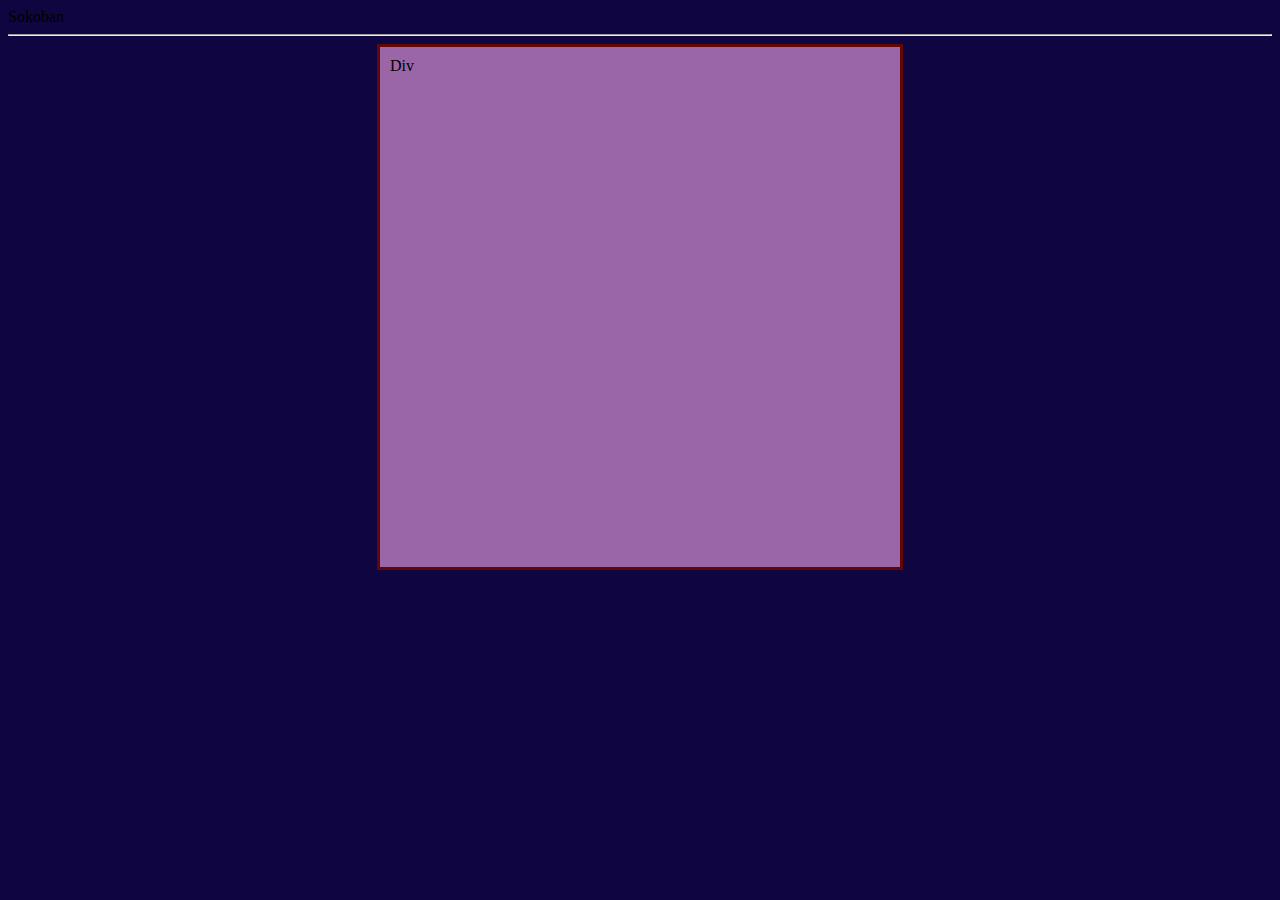
==== index.html @ 7eab9f3d "My first upload" ====
<!DOCTYPE html>
<html lang="en">
  <head>
    <meta charset="UTF-8" />
    <meta name="viewport" content="width=device-width, initial-scale=1.0" />
    <title>Assignment: Sokoban - Lexicon</title>
    <link rel="stylesheet" href="/style/style.css" />
  </head>
  <body>
    <header>Sokoban</header>
    <hr>
    <div id = "myID" class="gameArea">

    </div>
    <script src="/scripts/SokobanBase.js"></script>
    <script src="/scripts/Main.js"></script>   
  </body>
</html>
---- style/style.css ----
body {
    background: rgb(15, 6, 65);
  }
  
  .gameArea {
    display:grid;
    grid-template: auto / repeat(19, 1fr);
    grid-gap: 3px;
    background-color: #9a66a7;
    width: 500px;
    height: 500px;
    border: 3px solid rgb(97, 7, 7);
    margin: 0 auto;
    padding: 10px;
/*    display: flex; 
    flex-wrap: wrap; */
  }
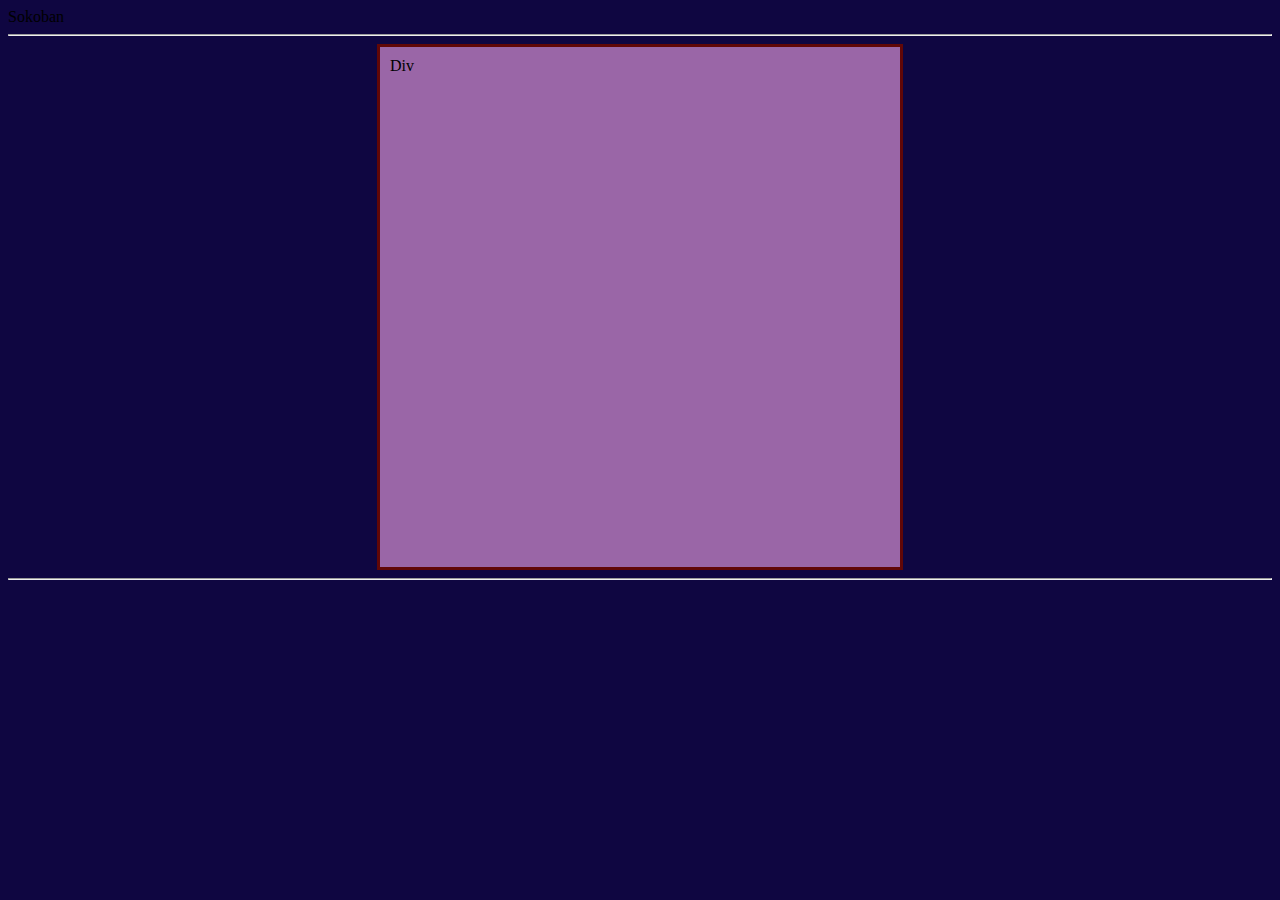
==== commit 6dcd80b7: "Update" ====
--- a/index.html
+++ b/index.html
@@ -12,6 +12,7 @@
     <div id = "myID" class="gameArea">
 
     </div>
+    <hr>
     <script src="/scripts/SokobanBase.js"></script>
     <script src="/scripts/Main.js"></script>   
   </body>
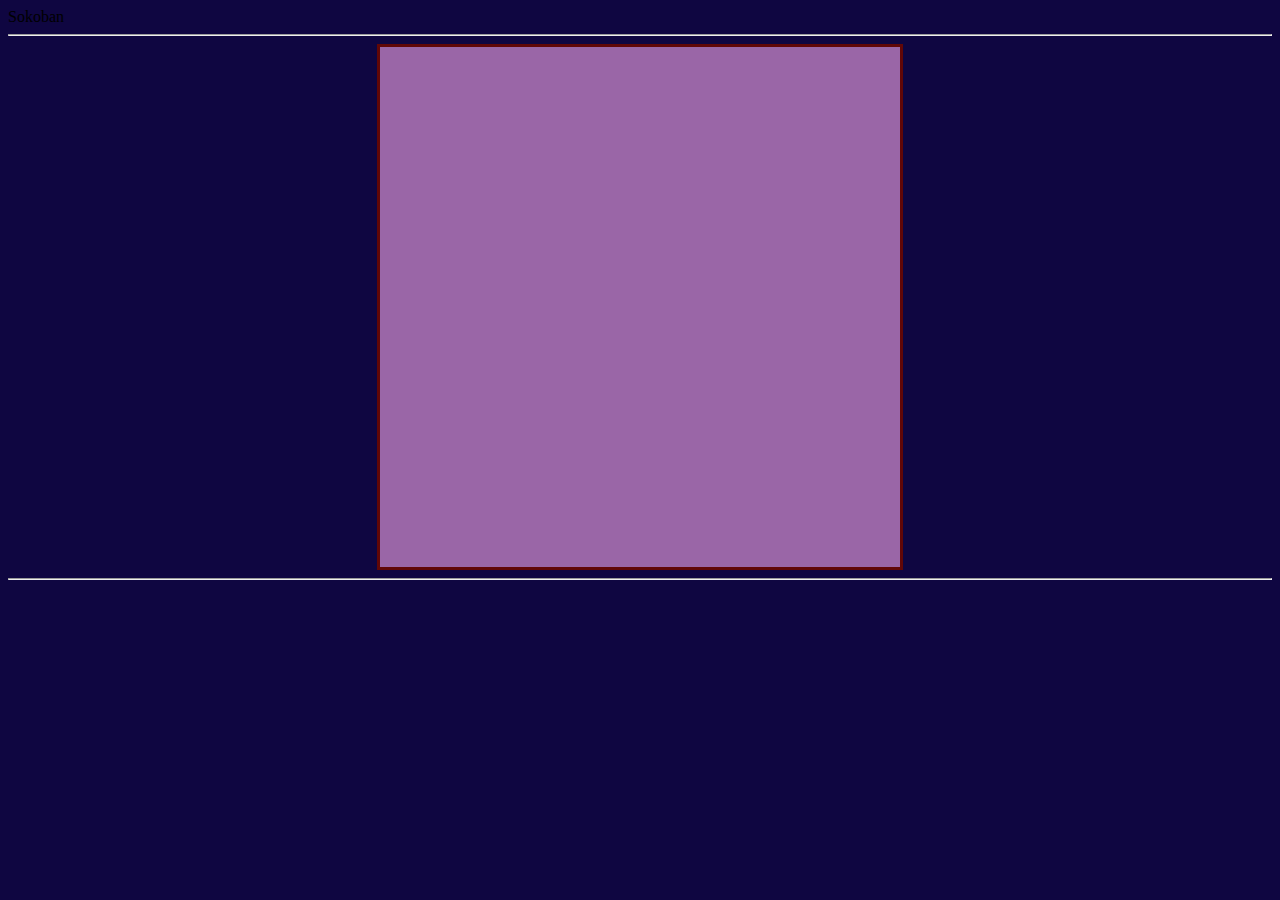
==== commit b94a0a5f: "Complete 19x16 div and next mapping it" ====
--- a/index.html
+++ b/index.html
@@ -9,9 +9,7 @@
   <body>
     <header>Sokoban</header>
     <hr>
-    <div id = "myID" class="gameArea">
-
-    </div>
+    <div id = "myGame" class="gameArea">    </div>
     <hr>
     <script src="/scripts/SokobanBase.js"></script>
     <script src="/scripts/Main.js"></script>   
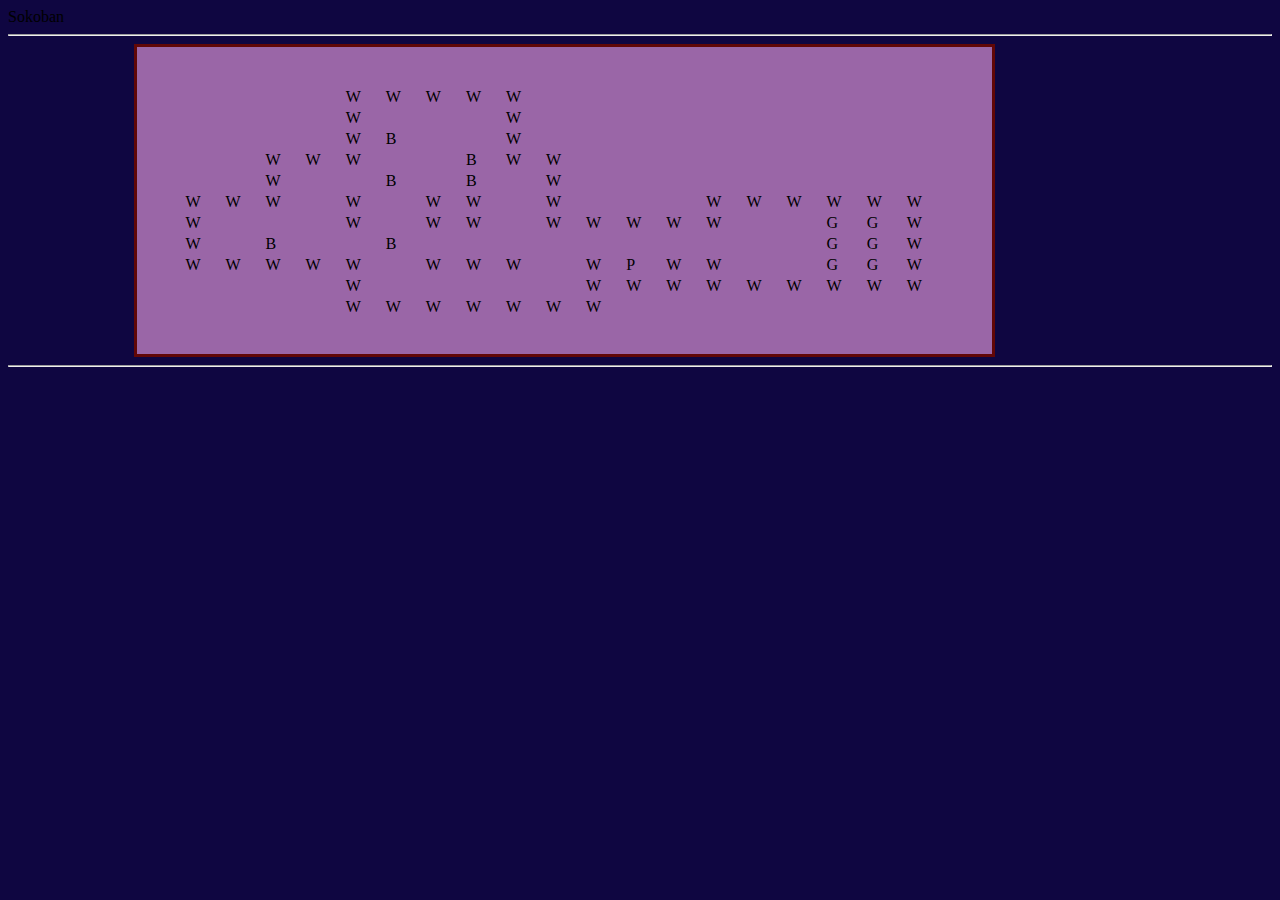
==== commit 384b5515: "Raw map is drawn" ====
--- a/index.html
+++ b/index.html
@@ -6,11 +6,12 @@
     <title>Assignment: Sokoban - Lexicon</title>
     <link rel="stylesheet" href="/style/style.css" />
   </head>
-  <body>
+  <body id="sokoBanBody">
     <header>Sokoban</header>
     <hr>
     <div id = "myGame" class="gameArea">    </div>
     <hr>
+    <h2 id="msgArea"></h2>
     <script src="/scripts/SokobanBase.js"></script>
     <script src="/scripts/Main.js"></script>   
   </body>
--- a/style/style.css
+++ b/style/style.css
@@ -7,13 +7,16 @@
     grid-template: auto / repeat(19, 1fr);
     grid-gap: 3px;
     background-color: #9a66a7;
-    width: 500px;
-    height: 500px;
+    width: 60%;
+    height: 40%;
+    margin-left:10%;
     border: 3px solid rgb(97, 7, 7);
-    margin: 0 auto;
-    padding: 10px;
+  
+    padding: 2rem 3rem 2rem;
 /*    display: flex; 
     flex-wrap: wrap; */
   }
   
-
+#msgArea{
+  color: antiquewhite;
+}
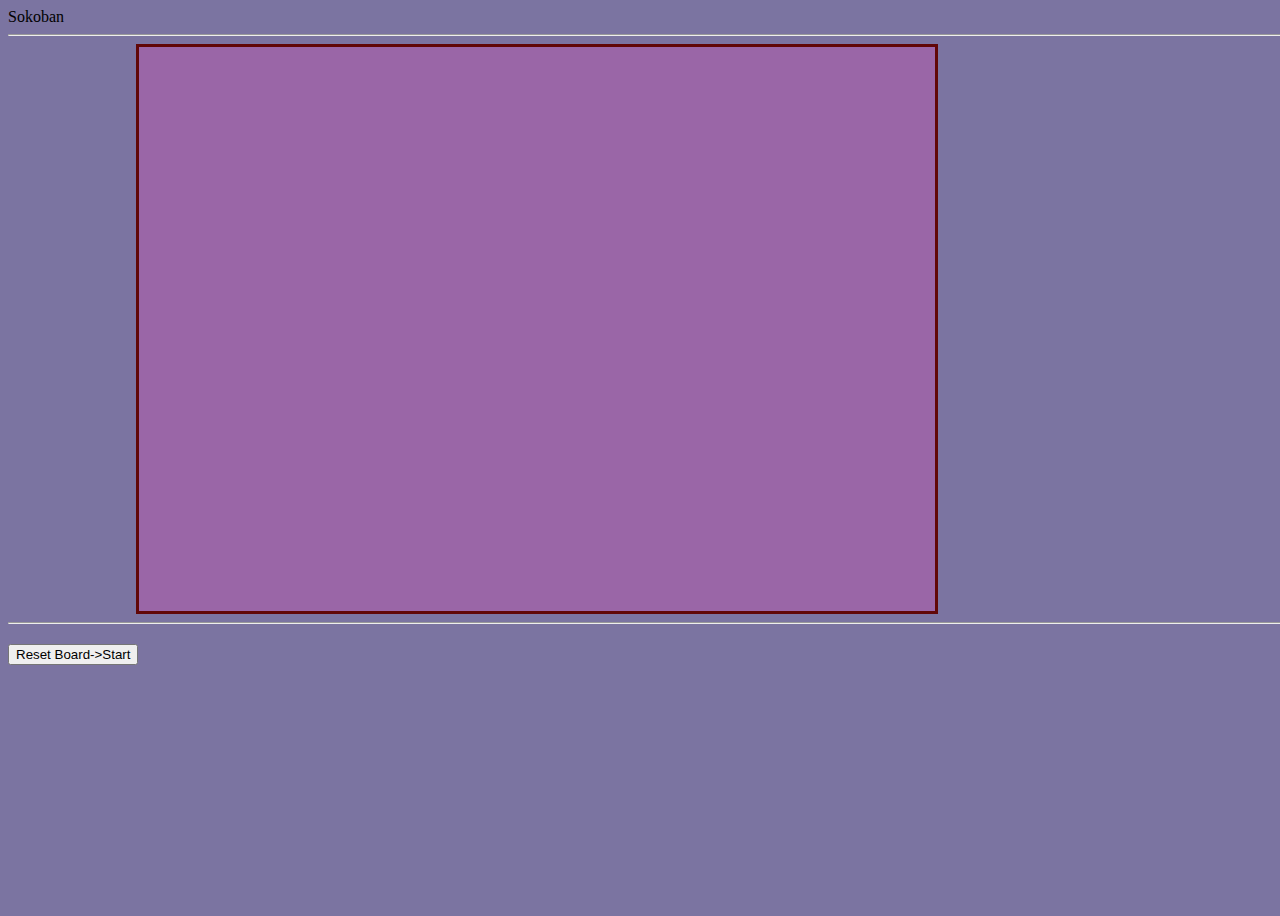
==== commit 426a504d: "Play move and wall stop" ====
--- a/index.html
+++ b/index.html
@@ -12,6 +12,7 @@
     <div id = "myGame" class="gameArea">    </div>
     <hr>
     <h2 id="msgArea"></h2>
+    <button onclick="startGame()">Reset Board->Start</button>
     <script src="/scripts/SokobanBase.js"></script>
     <script src="/scripts/Main.js"></script>   
   </body>
--- a/style/style.css
+++ b/style/style.css
@@ -1,5 +1,7 @@
 body {
-    background: rgb(15, 6, 65);
+    background: rgb(123, 116, 161);
+    height: 100vh;
+    width: 100vw;
   }
   
   .gameArea {
@@ -7,9 +9,10 @@
     grid-template: auto / repeat(19, 1fr);
     grid-gap: 3px;
     background-color: #9a66a7;
-    width: 60%;
-    height: 40%;
+    width: 700px;
+    height: 500px;
     margin-left:10%;
+    top: 0px;
     border: 3px solid rgb(97, 7, 7);
   
     padding: 2rem 3rem 2rem;
@@ -20,3 +23,5 @@
 #msgArea{
   color: antiquewhite;
 }
+
+
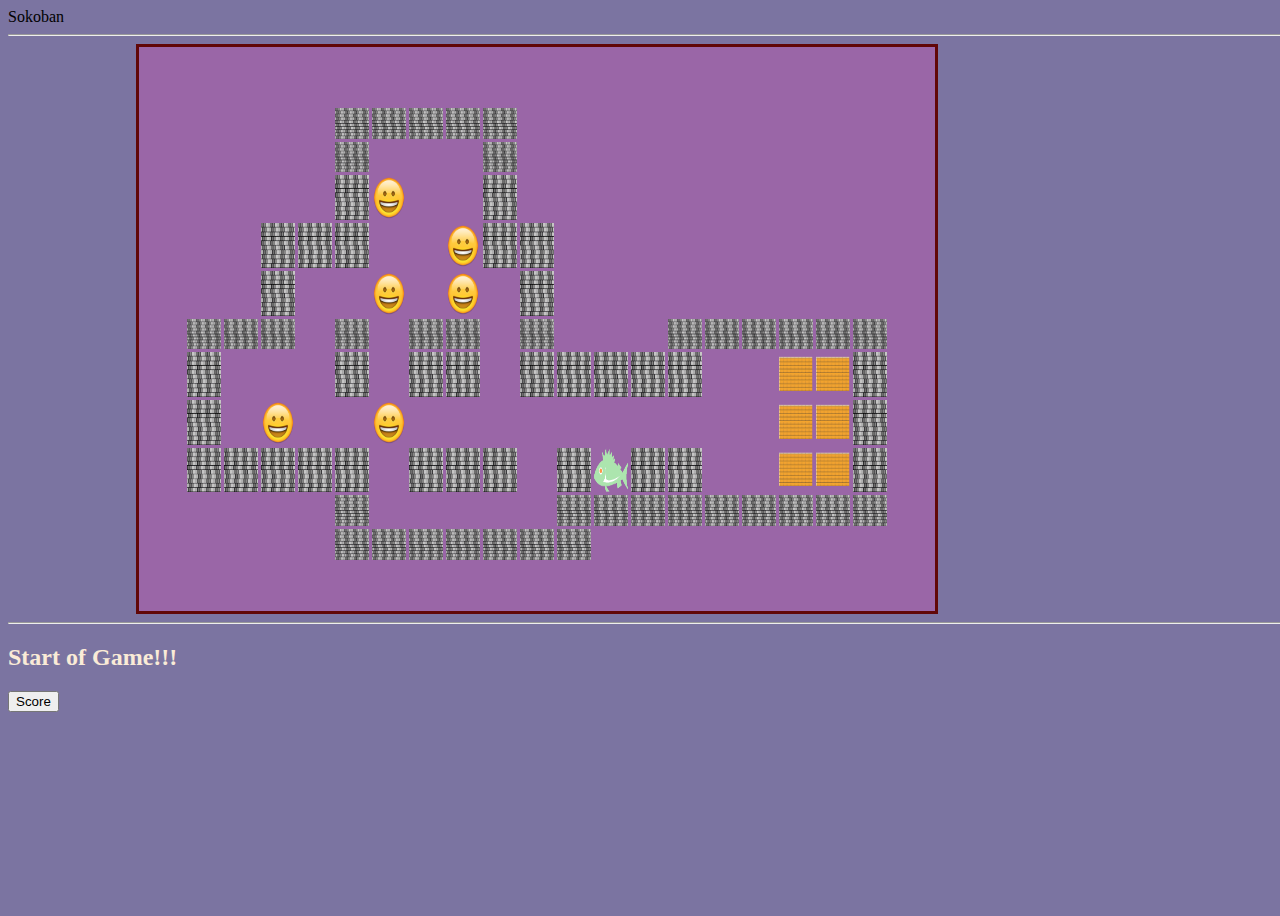
==== commit 8a726db7: "One more time" ====
--- a/index.html
+++ b/index.html
@@ -12,7 +12,7 @@
     <div id = "myGame" class="gameArea">    </div>
     <hr>
     <h2 id="msgArea"></h2>
-    <button onclick="startGame()">Reset Board->Start</button>
+    <button onclick="score()">Score</button>
     <script src="/scripts/SokobanBase.js"></script>
     <script src="/scripts/Main.js"></script>   
   </body>
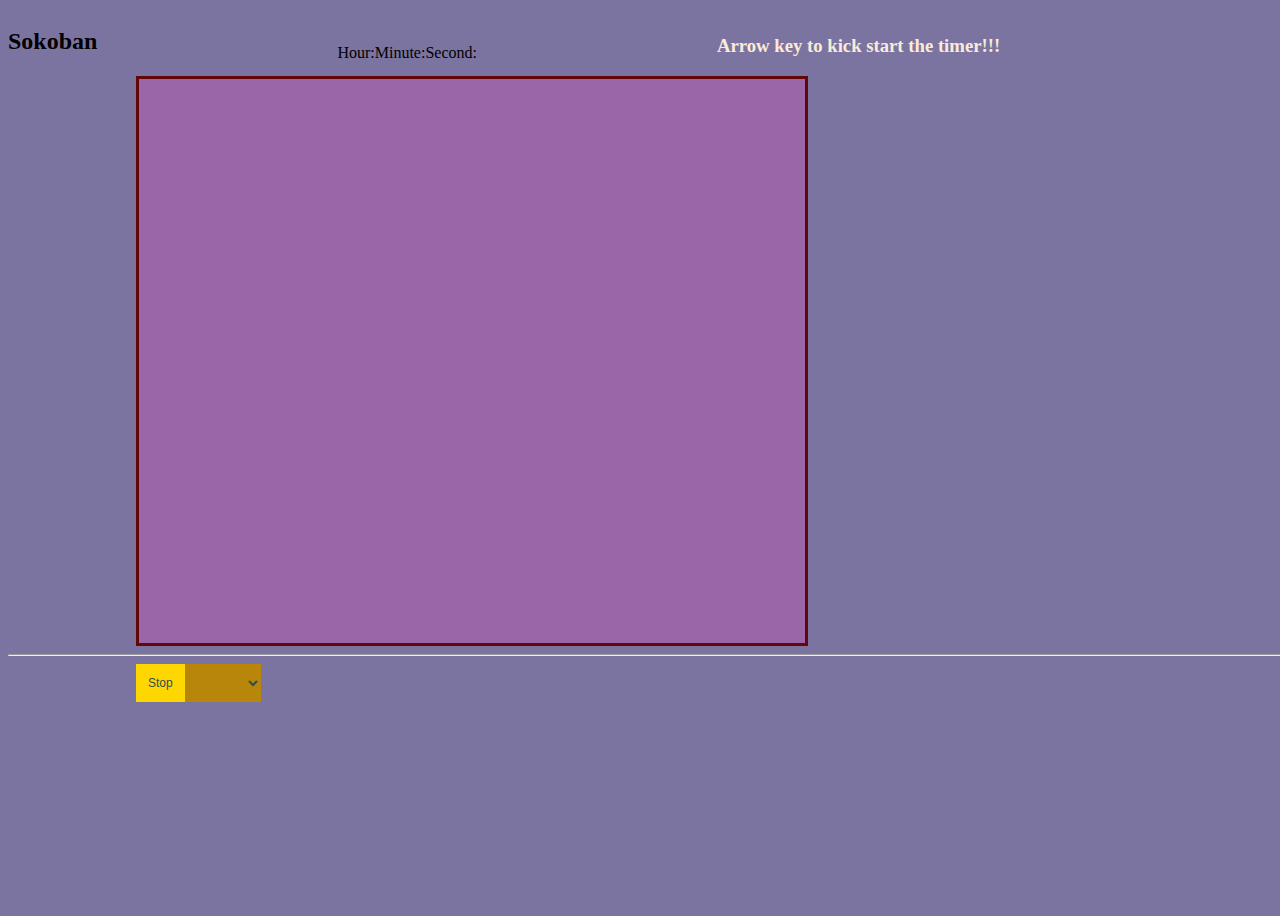
==== commit ef7ca39e: "Cam handle any 19x16 map with 6 goals max" ====
--- a/index.html
+++ b/index.html
@@ -7,12 +7,29 @@
     <link rel="stylesheet" href="/style/style.css" />
   </head>
   <body id="sokoBanBody">
-    <header>Sokoban</header>
-    <hr>
+    <header>
+      <h2>Sokoban</h2><div id="timerDisplay">
+        <div>Hour: <span id="hour"></span></div>
+        <div>Minute: <span id="minute"></span></div>
+        <div>Second: <span id="seconds"></span></div>
+      </div>
+      <h3 id="msgArea"></h3>
+    </header>
+
     <div id = "myGame" class="gameArea">    </div>
     <hr>
-    <h2 id="msgArea"></h2>
-    <button onclick="score()">Score</button>
+<div class="btnLine">
+  <div class="stop-btn">
+    <button id="stop-btn">Stop</button>
+  </div>
+  <form>
+    <select id="dropbtn">
+      <option value=""> </option>
+      <option value="map1">Map 1</option>
+      <option value="map2">Map 2</option>
+    </select>
+  </form>
+
     <script src="/scripts/SokobanBase.js"></script>
     <script src="/scripts/Main.js"></script>   
   </body>
--- a/style/style.css
+++ b/style/style.css
@@ -4,24 +4,87 @@
     width: 100vw;
   }
   
-  .gameArea {
+.gameArea {
     display:grid;
+    background-color: #9a66a7;
     grid-template: auto / repeat(19, 1fr);
     grid-gap: 3px;
-    background-color: #9a66a7;
-    width: 700px;
+    width: 570px;
     height: 500px;
     margin-left:10%;
     top: 0px;
-    border: 3px solid rgb(97, 7, 7);
+    border: 3px solid rgb(97, 7, 7);  
+    padding: 2rem 3rem 2rem;
+  }
+
+.P
+{
+  background-image: url("/img/FishLightGreen.png");
+  background-size: contain;
   
-    padding: 2rem 3rem 2rem;
-/*    display: flex; 
-    flex-wrap: wrap; */
-  }
-  
+}
+
+.W
+{
+  background-image: url("/img/wall.png");
+  background-size: contain;
+} 
+
+.G
+{
+  background-color:darkslategray;
+  background-size: contain;
+}
+
+.B
+{
+  background-image: url("/img/2-2-grinning-face-emoji-png.png");
+  background-size: contain;
+}
+
 #msgArea{
   color: antiquewhite;
+  margin-top: 3vh;
+  margin-left: 15rem;;
+}
+
+.btnLine{
+  display: flex;
+  margin-left: 10%;
+}
+#stop-btn{
+  display: flex;
+  background-color:gold;
+  color:darkslategray;
+  padding: 12px;
+  font-size: 12px;
+  border: none;
+  cursor: pointer;
+}
+
+#stop-btn:hover {
+  background-color: darkslategray;
+  color: white;
+}
+#dropbtn {
+  display: flex;
+  background-color:darkgoldenrod;
+  color:darkslategray;
+  padding: 11px;
+  font-size: 12px;
+  border: none;
+  cursor: pointer;
 }
 
 
+#timerDisplay
+{
+  display: flex;
+  position: relative;
+  margin-top: 4vh;
+  margin-left: 15rem;
+}
+
+header{
+  display:flex;
+}
